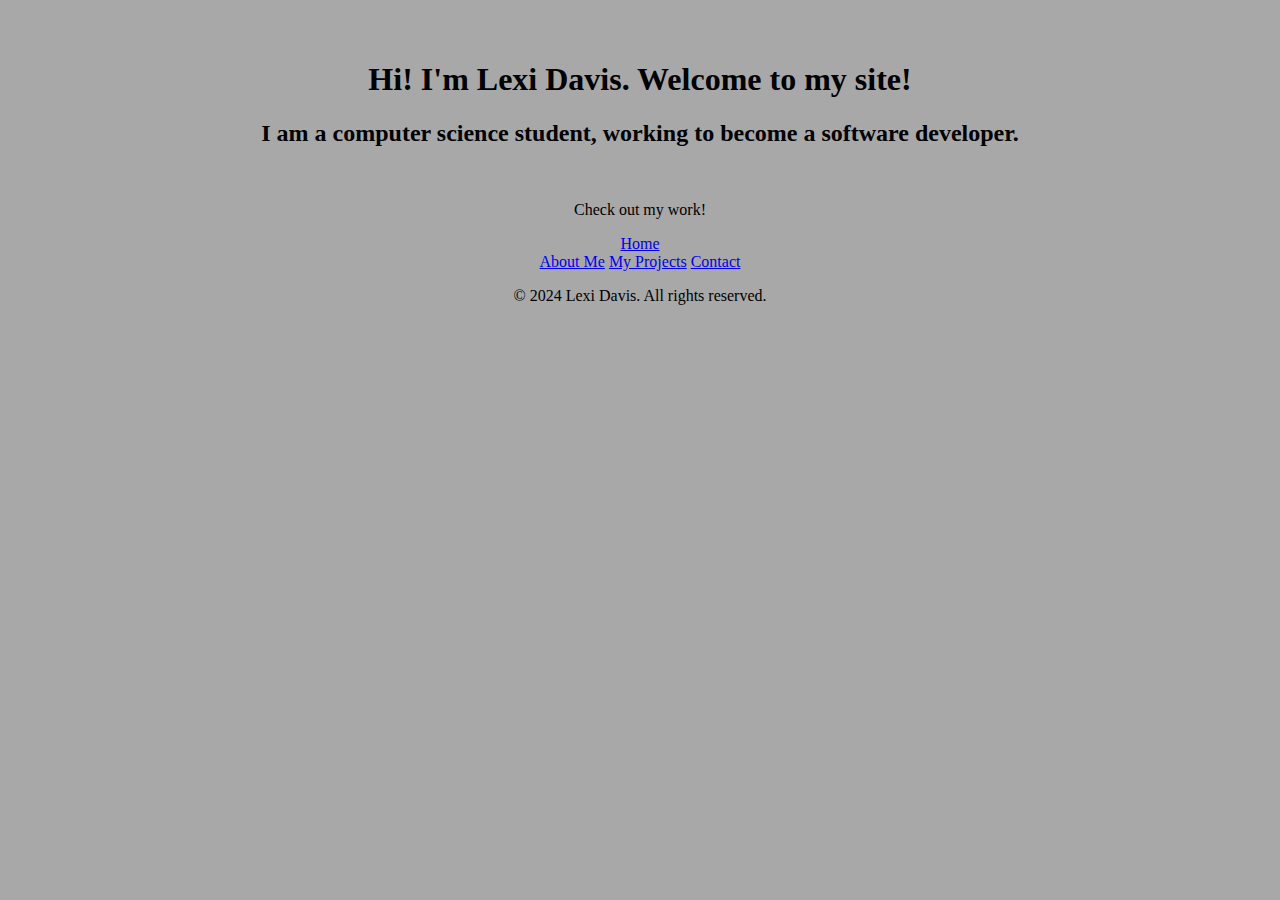
==== index.html @ b78f234a "first commit for website" ====
<!DOCTYPE html> <!--doc type helps browsers display web pages-->
<!--tags tell the program/borwser what to do with the text -->
<html lang="en"> <!--hyper text markup lang and specifies the lang of the content-->
<!--hypertext contains links to other texts, markup is tags & elements used within the doc-->
<head>
    <!--metadata for doc that is not visible and other elements such as title, style tags, links, script tags, etc-->
    <meta charset="UTF-8"> <!--meta tag/metadata is info about the html doc that is not displayed "data about data"-->
    <!--charset character set used to interpret and display proper encoding for browser...UTF-8 helps avoid issues with character display-->
    <meta name="viewport" content="width=device-width, initial-scale=1.0">
    <!--handles dimension setup from device and adapts to size of device screen-->
    <!--zoom level of page...1.0 is normal size-->
    <link rel="stylesheet" href="./style.css">
    <title>Lexi Davis Site</title>
    <!--title of webpage viewed from tab-->
</head>
<body>
    <header>
        <!--section that is visible to users, includes tags that define what will be displayed: text, imgs, links, forms, etc-->
        <h1>Hi! I'm Lexi Davis. Welcome to my site!</h1>
        <h2>I am a computer science student, working to become a software developer.</h2>
        <br>
        <p>Check out my work!</p>
        <a href="index.html">Home</a>
    </header>

    <nav>
        <a href="about.html">About Me</a>
        <a href="projects.html">My Projects</a>
        <a href="info.html">Contact</a>
        <!--anchor element aka links/hyperlinks... a = creates hyperlink href = specifies the URL where the link goes-->
    </nav>


    <footer>
        <p>&copy; 2024 Lexi Davis. All rights reserved.</p>
    </footer>
    <!--bottom of the page
        &copy html way to display copyright symbol-->
</body>
</html>
---- style.css ----
body {
    font-family: 'Times New Roman', Times, serif;
    margin: 20px;
    text-align: center;
    padding: 20px; 
    background-color: #a8a8a8;
}

header {
    text-align: center;
}
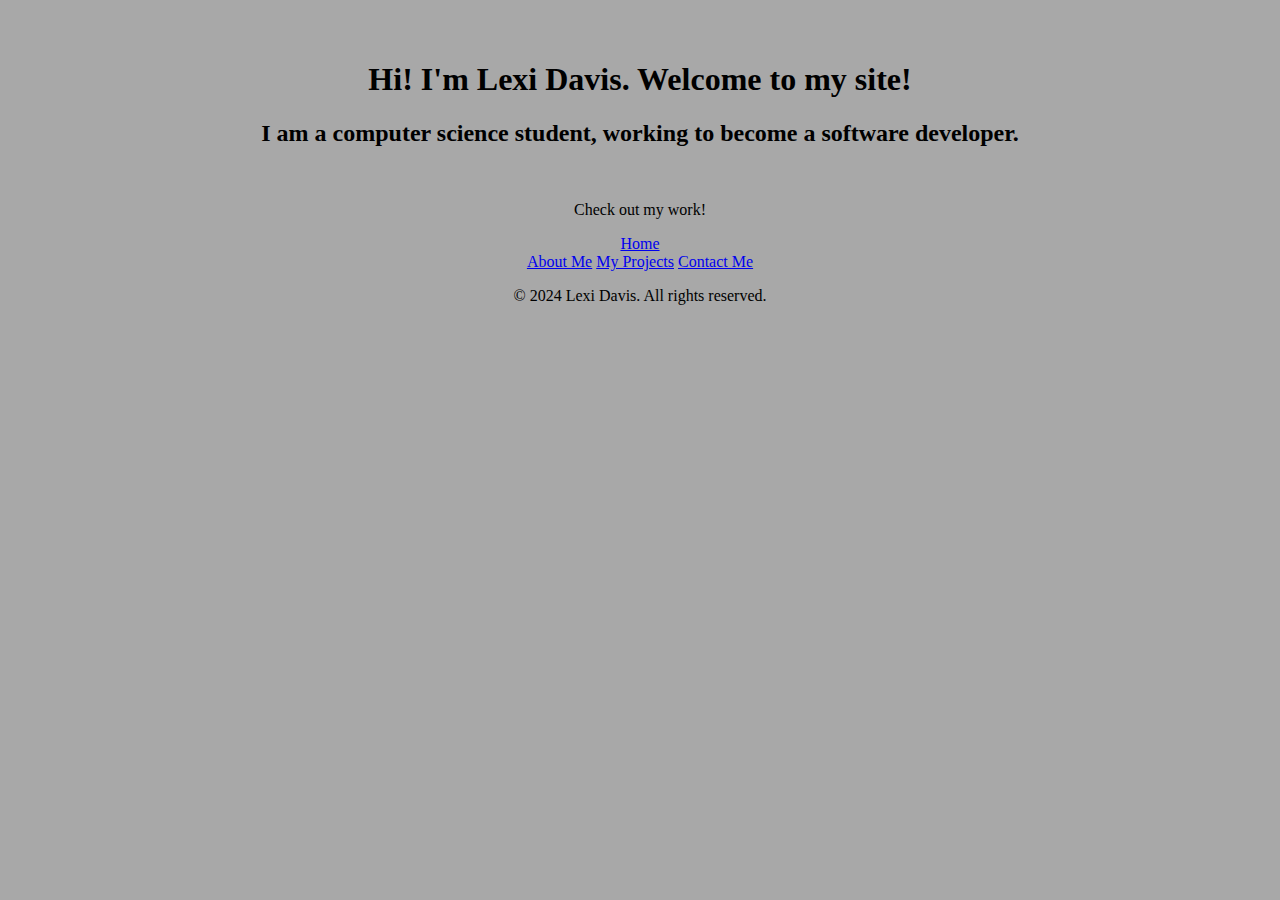
==== commit 4ab49c04: "changed contact" ====
--- a/index.html
+++ b/index.html
@@ -26,7 +26,7 @@
     <nav>
         <a href="about.html">About Me</a>
         <a href="projects.html">My Projects</a>
-        <a href="info.html">Contact</a>
+        <a href="info.html">Contact Me</a>
         <!--anchor element aka links/hyperlinks... a = creates hyperlink href = specifies the URL where the link goes-->
     </nav>
 
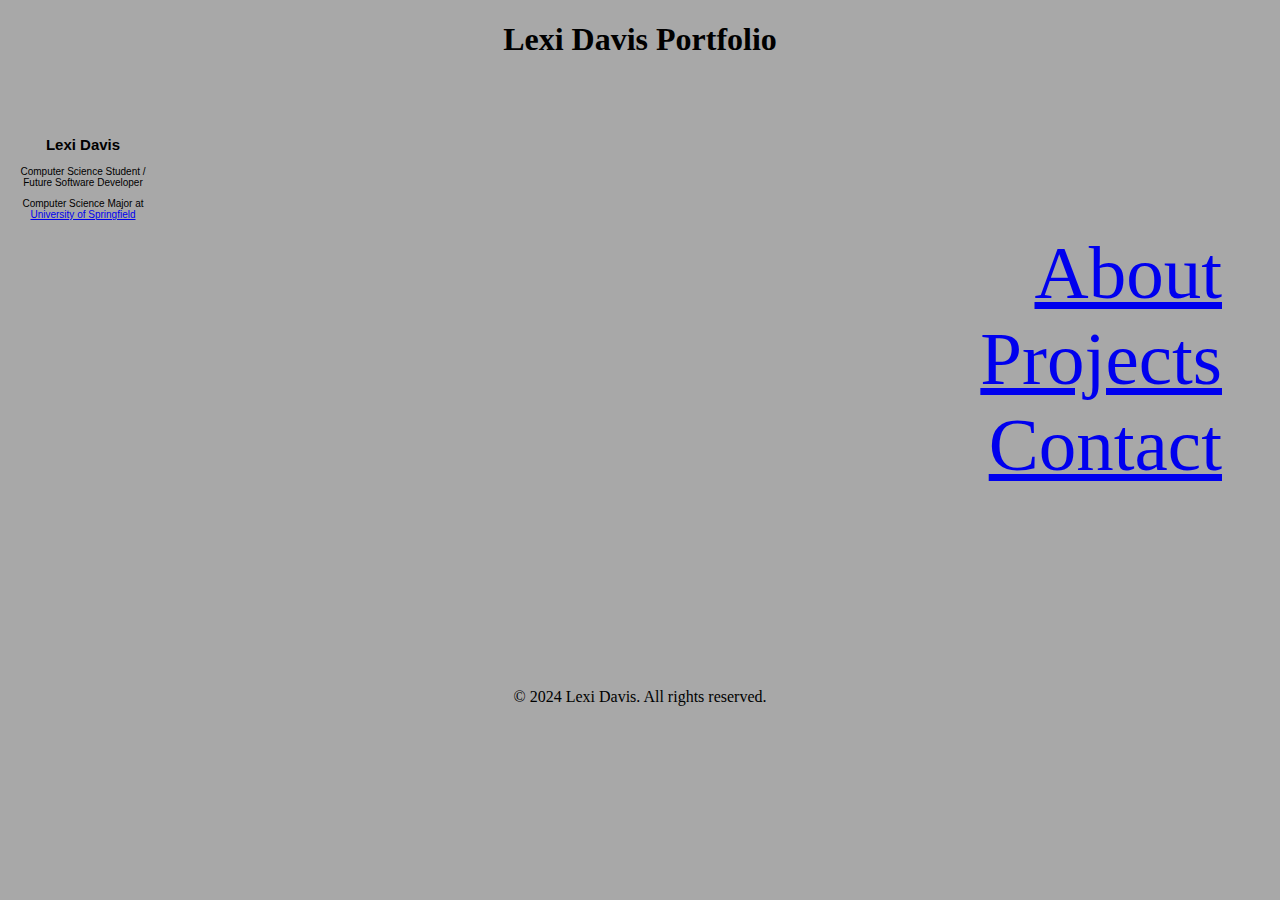
==== commit c98ae602: "made changes to index and styles" ====
--- a/index.html
+++ b/index.html
@@ -10,25 +10,36 @@
     <!--handles dimension setup from device and adapts to size of device screen-->
     <!--zoom level of page...1.0 is normal size-->
     <link rel="stylesheet" href="./style.css">
-    <title>Lexi Davis Site</title>
+    <title>Lexi Davis Portfolio</title>
     <!--title of webpage viewed from tab-->
 </head>
 <body>
     <header>
         <!--section that is visible to users, includes tags that define what will be displayed: text, imgs, links, forms, etc-->
-        <h1>Hi! I'm Lexi Davis. Welcome to my site!</h1>
-        <h2>I am a computer science student, working to become a software developer.</h2>
-        <br>
-        <p>Check out my work!</p>
-        <a href="index.html">Home</a>
+        <h1>Lexi Davis Portfolio</h1>
     </header>
+    <div id="container">
+        <div id="OnTheBottom">
+            <h2>Lexi Davis</h2>
+            <p>Computer Science Student / Future Software Developer</p>
+            <p>Computer Science Major at <a href="https://www.uis.edu">University of Springfield</a></p>
 
-    <nav>
-        <a href="about.html">About Me</a>
-        <a href="projects.html">My Projects</a>
-        <a href="info.html">Contact Me</a>
+        </div>
+    </div>
+    
+    <!--<a href="index.html">Home</a> this is a link to go back to the homepage-->
+
+    <div id="about">
+        <nav>
+            <a href="about.html">About</a>
+            <br>
+            <a href="projects.html">Projects</a>
+            <br>
+            <a href="info.html">Contact</a>
+
         <!--anchor element aka links/hyperlinks... a = creates hyperlink href = specifies the URL where the link goes-->
-    </nav>
+        </nav>
+    </div>
 
 
     <footer>
--- a/style.css
+++ b/style.css
@@ -1,11 +1,27 @@
 body {
     font-family: 'Times New Roman', Times, serif;
-    margin: 20px;
     text-align: center;
-    padding: 20px; 
     background-color: #a8a8a8;
 }
 
-header {
-    text-align: center;
+#container {
+    height: 150px;
+    width: 150px;
+    position: relative;
+}
+
+#OnTheBottom {
+    position:absolute;
+    bottom: 0;
+    font-family: Verdana, Geneva, Tahoma, sans-serif;
+    white-space: normal;
+    font-size: 10px;
+}
+
+#about {
+    text-align: right;
+    font-size: 75px;
+    position: relative;
+    margin-bottom: 200px;
+    padding-right: 50px;
 }